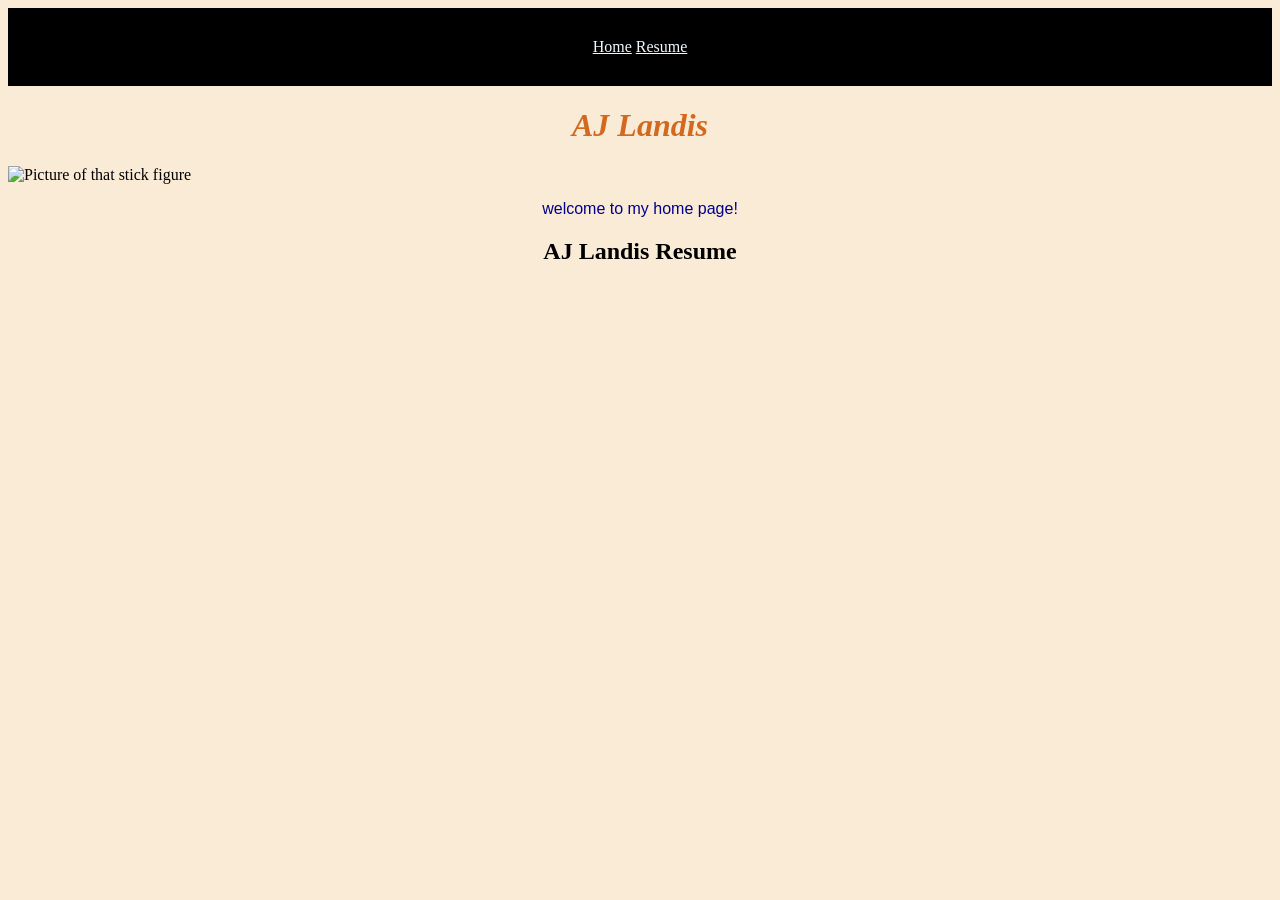
==== index.html @ b76a8b6c "Update index.html" ====
<!DOCTYPE html>

<html>

    <head>

        <title>AJ Resume</title>

    </head>

    <body style = "background-color: antiquewhite;">
        <div style = "background-color: black; text-decoration: none; padding: 30px; text-align: center; color: aliceblue;">
            <a href = "index.html" style="color: aliceblue;">Home</a>
            <a href = "resume.html" style="color: aliceblue;">Resume</a>
        </div>


        <h1 style = "text-align: center; color: chocolate; font-family: 'Times New Roman', Times, serif;"><i>AJ</i> <i>Landis</i></h1>
        <img src ="https://kids.kiddle.co/images/thumb/9/94/Stick_Figure.svg/300px-Stick_Figure.svg.png" alt = "Picture of that stick figure"><p style = "font-family: 'Segoe UI', Tahoma, Geneva, Verdana, sans-serif; color: darkblue; text-align: center;"> welcome to my home page!</p>
        <a href = "resume.html" style = "text-align: center; text-decoration: none; color: black;"> <h2>AJ Landis Resume </h2></a>
        <br> 
        <br> 
        <br> 
        <br> 
        <br> 
        <a href = "index2.html" style = "text-decoration: none;"> ㅤㅤㅤㅤㅤㅤㅤㅤㅤㅤㅤㅤㅤㅤㅤㅤㅤㅤㅤㅤㅤㅤㅤㅤㅤㅤㅤㅤㅤㅤㅤㅤㅤ </a>
        
    </body>

</html>
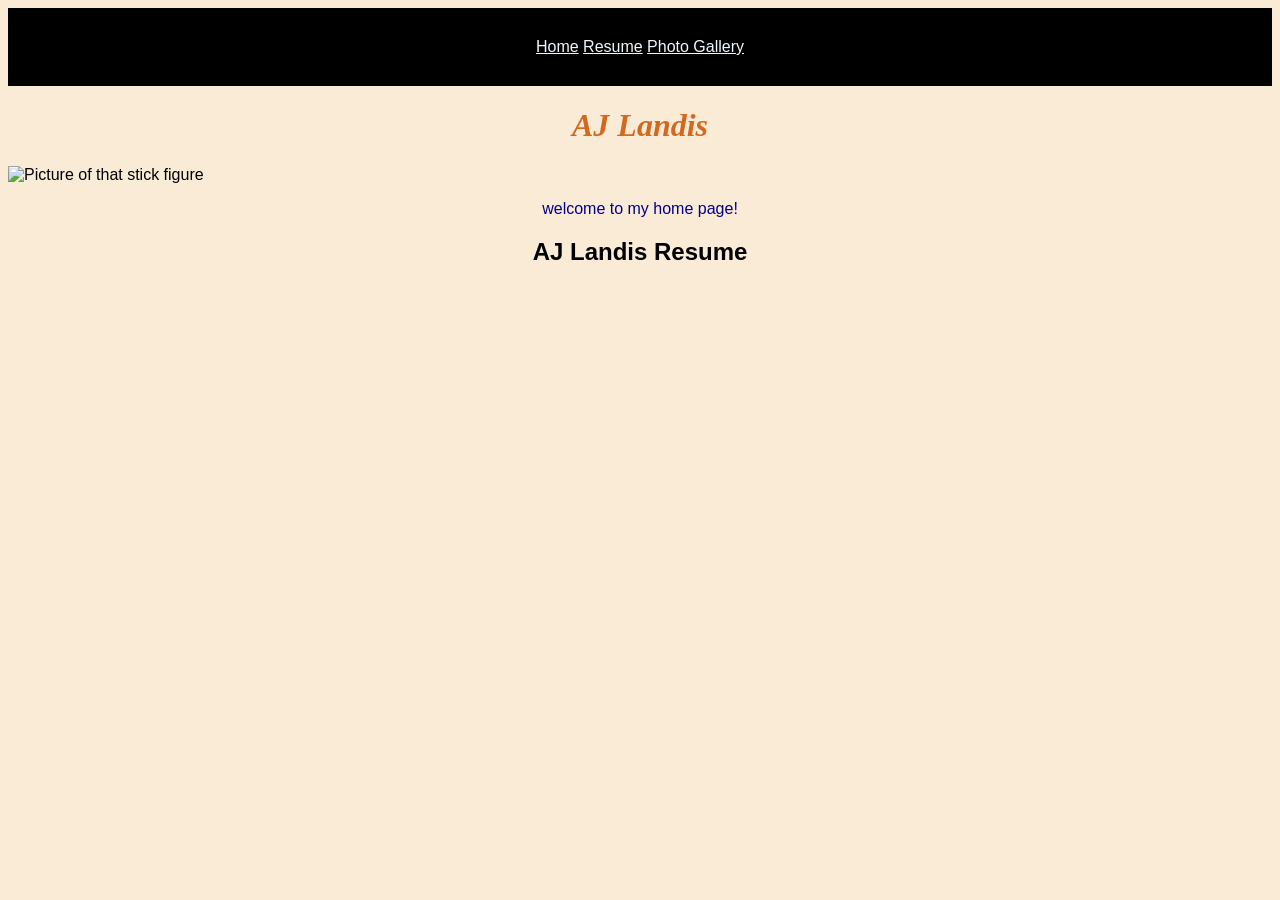
==== commit 7f0b9c0a: "save" ====
--- a/index.html
+++ b/index.html
@@ -5,25 +5,22 @@
     <head>
 
         <title>AJ Resume</title>
+        <link rel="stylesheet" href="styles.css"
 
     </head>
 
-    <body style = "background-color: antiquewhite;">
-        <div style = "background-color: black; text-decoration: none; padding: 30px; text-align: center; color: aliceblue;">
+    <body>
+        <div class = "navbar">
             <a href = "index.html" style="color: aliceblue;">Home</a>
             <a href = "resume.html" style="color: aliceblue;">Resume</a>
+            <a href = "gallery.html" style="color: aliceblue;">Photo Gallery</a>
         </div>
 
 
         <h1 style = "text-align: center; color: chocolate; font-family: 'Times New Roman', Times, serif;"><i>AJ</i> <i>Landis</i></h1>
         <img src ="https://kids.kiddle.co/images/thumb/9/94/Stick_Figure.svg/300px-Stick_Figure.svg.png" alt = "Picture of that stick figure"><p style = "font-family: 'Segoe UI', Tahoma, Geneva, Verdana, sans-serif; color: darkblue; text-align: center;"> welcome to my home page!</p>
         <a href = "resume.html" style = "text-align: center; text-decoration: none; color: black;"> <h2>AJ Landis Resume </h2></a>
-        <br> 
-        <br> 
-        <br> 
-        <br> 
-        <br> 
-        <a href = "index2.html" style = "text-decoration: none;"> ㅤㅤㅤㅤㅤㅤㅤㅤㅤㅤㅤㅤㅤㅤㅤㅤㅤㅤㅤㅤㅤㅤㅤㅤㅤㅤㅤㅤㅤㅤㅤㅤㅤ </a>
+       
         
     </body>
 
--- a/styles.css
+++ b/styles.css
@@ -0,0 +1,12 @@
+body {
+    background-color: antiquewhite;
+    font-family: Arial;
+}
+
+.navbar{
+    background-color: black;
+    text-decoration: none;
+    padding: 30px;
+    text-align: center;
+    color: aliceblue;
+}
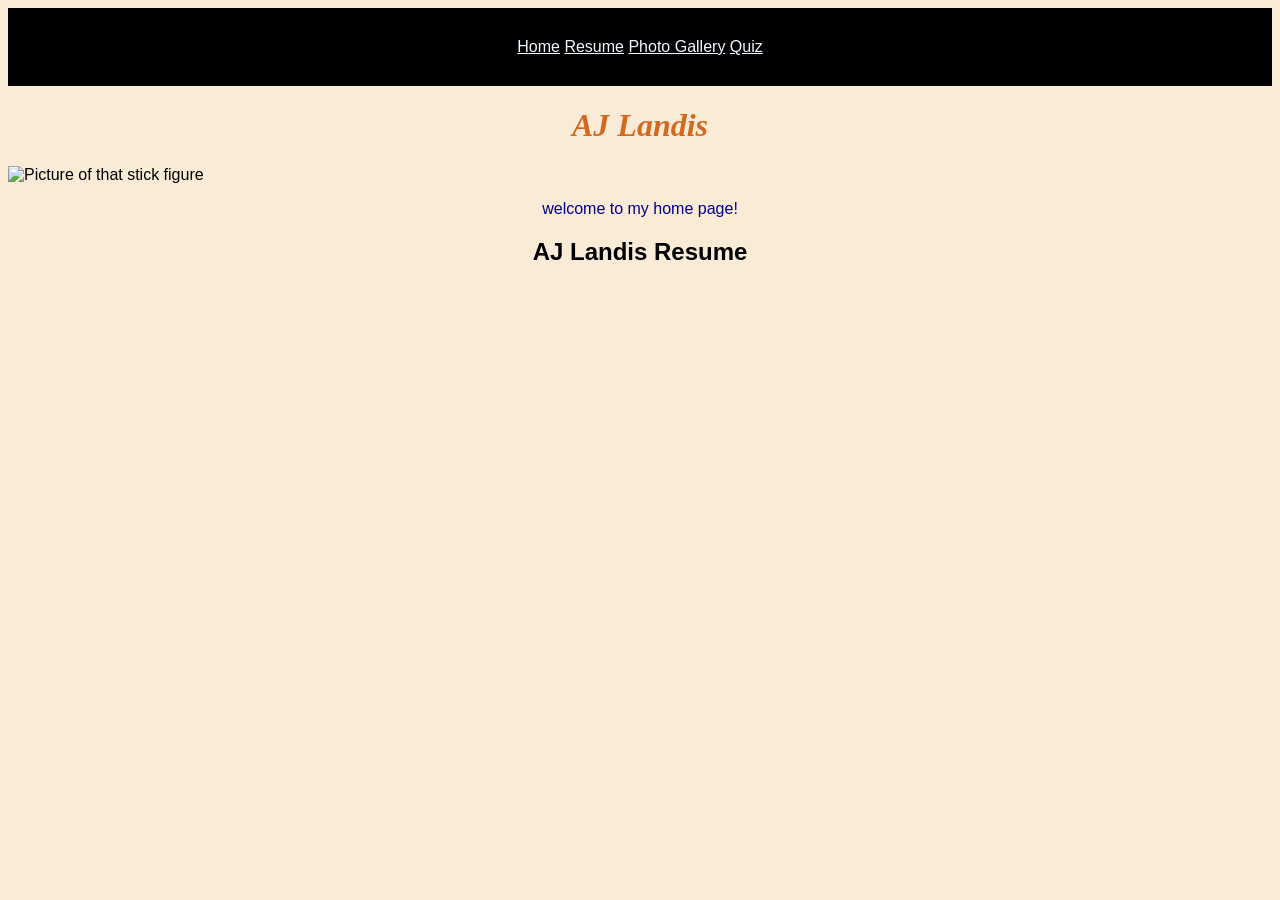
==== commit 42f40eec: "youknowwhatyoudid" ====
--- a/index.html
+++ b/index.html
@@ -4,7 +4,7 @@
 
     <head>
 
-        <title>AJ Resume</title>
+        <title>AJ Homepage</title>
         <link rel="stylesheet" href="styles.css"
 
     </head>
@@ -14,6 +14,7 @@
             <a href = "index.html" style="color: aliceblue;">Home</a>
             <a href = "resume.html" style="color: aliceblue;">Resume</a>
             <a href = "gallery.html" style="color: aliceblue;">Photo Gallery</a>
+            <a href = "quiz.html" style="color: aliceblue;">Quiz</a>
         </div>
 
 
--- a/styles.css
+++ b/styles.css
@@ -9,4 +9,12 @@
     padding: 30px;
     text-align: center;
     color: aliceblue;
+}
+
+.navlink:hover {
+    color:blue;
+}
+
+a:hover {
+    color:red;
 }
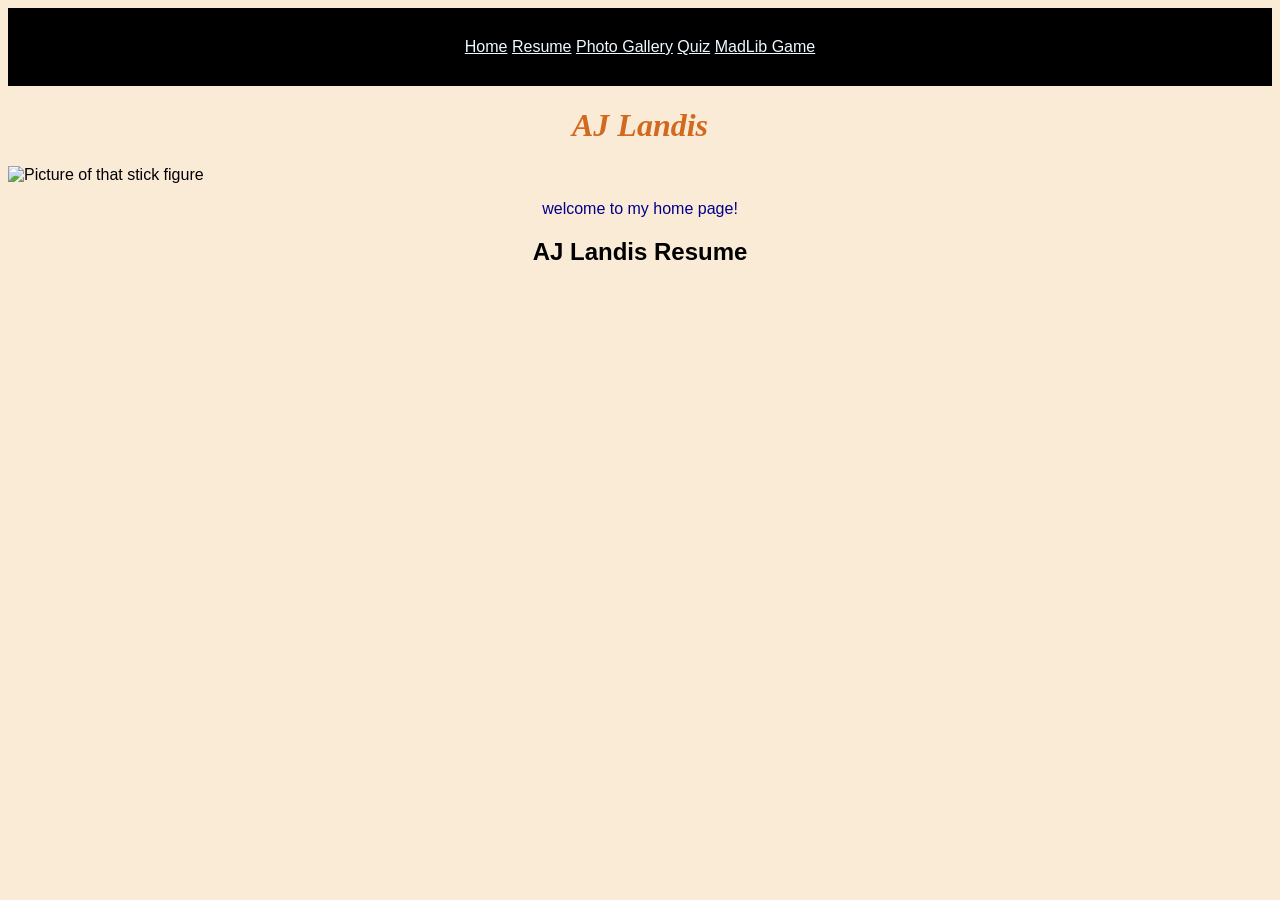
==== commit 18a5401e: "commituk" ====
--- a/index.html
+++ b/index.html
@@ -15,6 +15,7 @@
             <a href = "resume.html" style="color: aliceblue;">Resume</a>
             <a href = "gallery.html" style="color: aliceblue;">Photo Gallery</a>
             <a href = "quiz.html" style="color: aliceblue;">Quiz</a>
+            <a href = "madlib.html" style="color: aliceblue;">MadLib Game</a>
         </div>
 
 
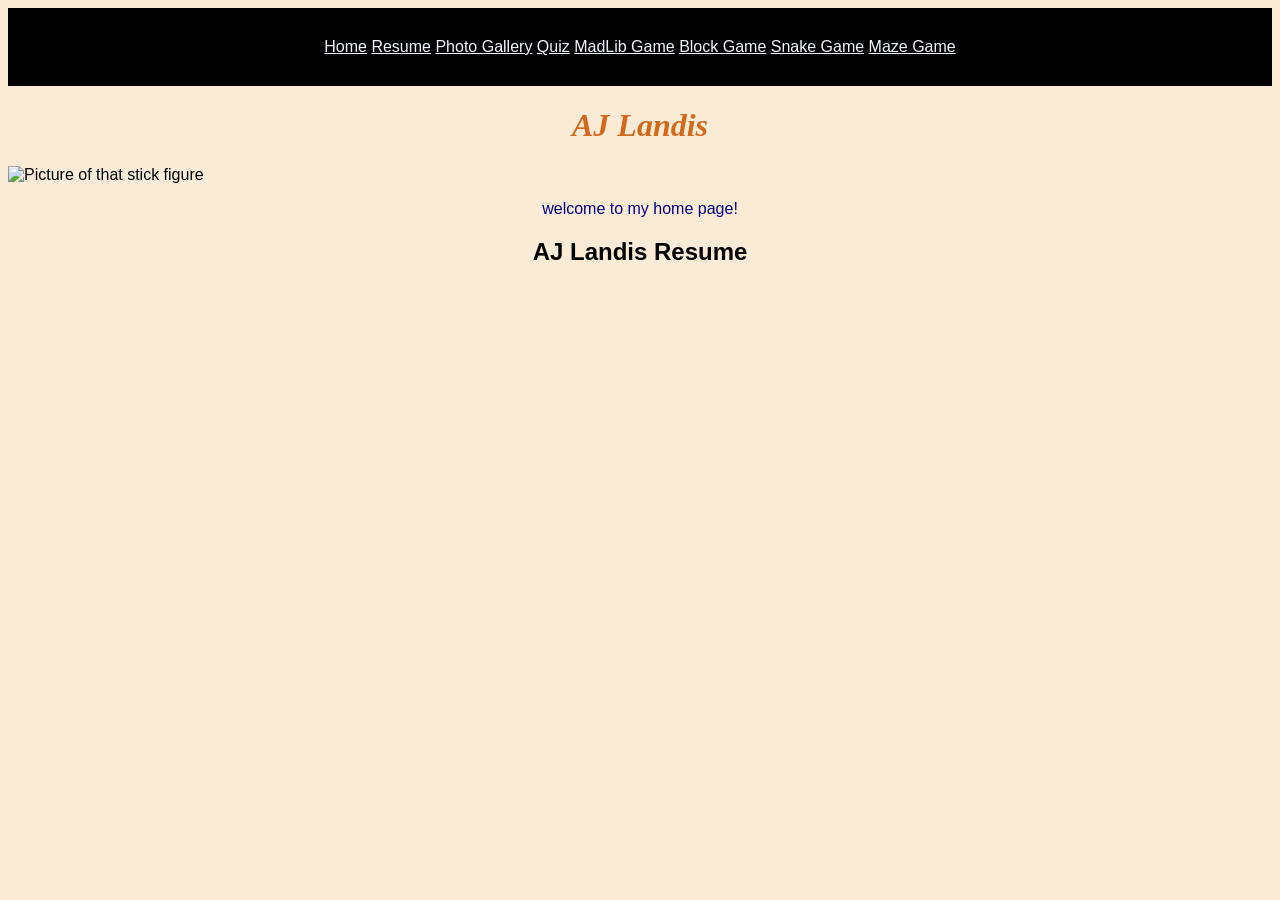
==== commit 06da7786: "moredone" ====
--- a/index.html
+++ b/index.html
@@ -12,10 +12,13 @@
     <body>
         <div class = "navbar">
             <a href = "index.html" style="color: aliceblue;">Home</a>
-            <a href = "resume.html" style="color: aliceblue;">Resume</a>
-            <a href = "gallery.html" style="color: aliceblue;">Photo Gallery</a>
-            <a href = "quiz.html" style="color: aliceblue;">Quiz</a>
-            <a href = "madlib.html" style="color: aliceblue;">MadLib Game</a>
+        <a href = "resume.html" style="color: aliceblue;">Resume</a>
+        <a href = "gallery.html" style="color: aliceblue;">Photo Gallery</a>
+        <a href = "quiz.html" style="color: aliceblue;">Quiz</a>
+        <a href = "madlib.html" style="color: aliceblue;">MadLib Game</a>
+        <a href = "blockgame.html" style="color: aliceblue;">Block Game</a>
+        <a href = "snake.html" style="color: aliceblue;">Snake Game</a>
+        <a href = "maze.html" style = "color: aliceblue;">Maze Game</a>
         </div>
 
 
--- a/styles.css
+++ b/styles.css
@@ -3,16 +3,18 @@
     font-family: Arial;
 }
 
-.navbar{
+.navbar {
     background-color: black;
     text-decoration: none;
     padding: 30px;
     text-align: center;
     color: aliceblue;
+
 }
 
 .navlink:hover {
     color:blue;
+        
 }
 
 a:hover {
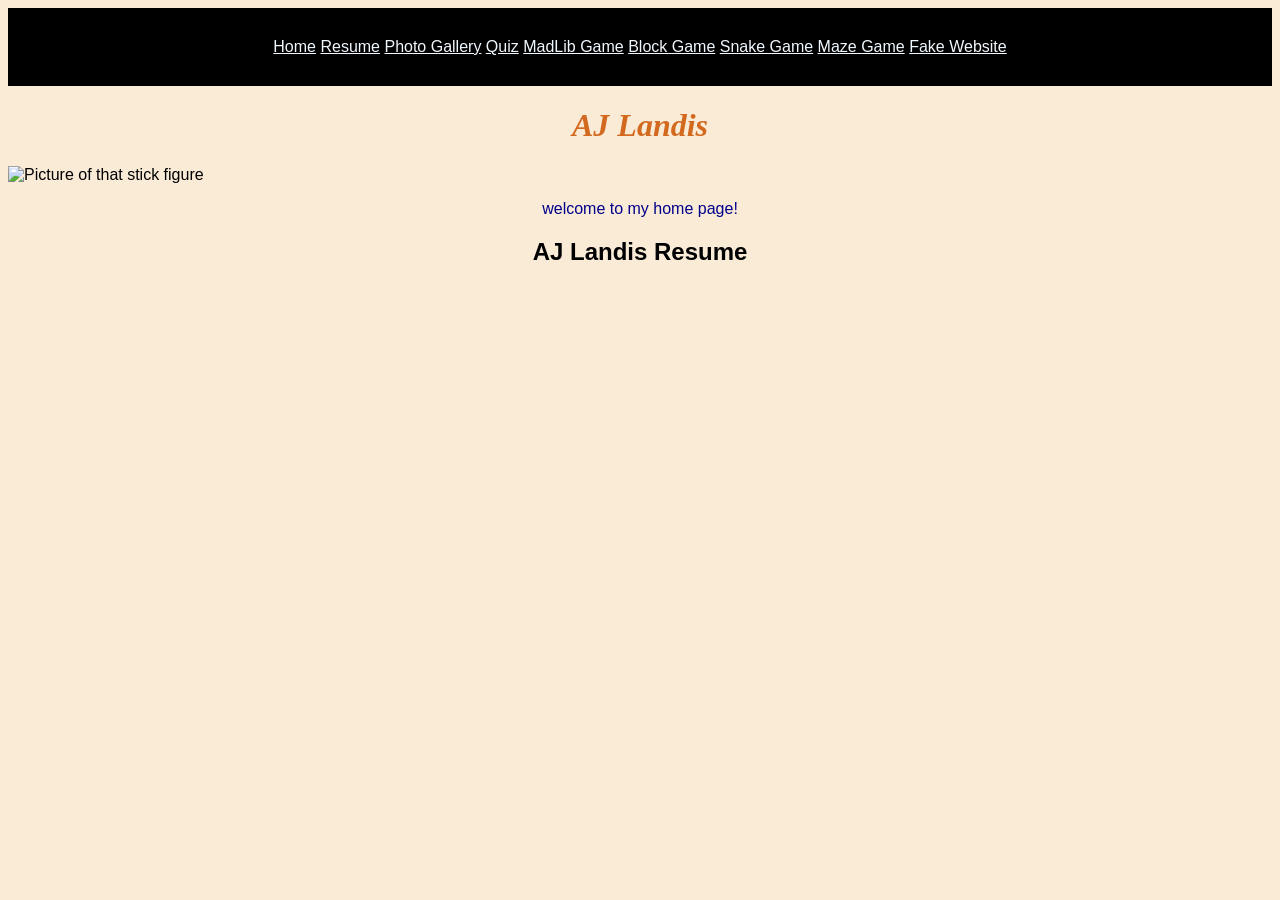
==== commit 26bf7258: "Add link to Fake Website in index.html" ====
--- a/index.html
+++ b/index.html
@@ -19,6 +19,7 @@
         <a href = "blockgame.html" style="color: aliceblue;">Block Game</a>
         <a href = "snake.html" style="color: aliceblue;">Snake Game</a>
         <a href = "maze.html" style = "color: aliceblue;">Maze Game</a>
+        <a href = "web.html" style = "color: aliceblue;">Fake Website</a>
         </div>
 
 
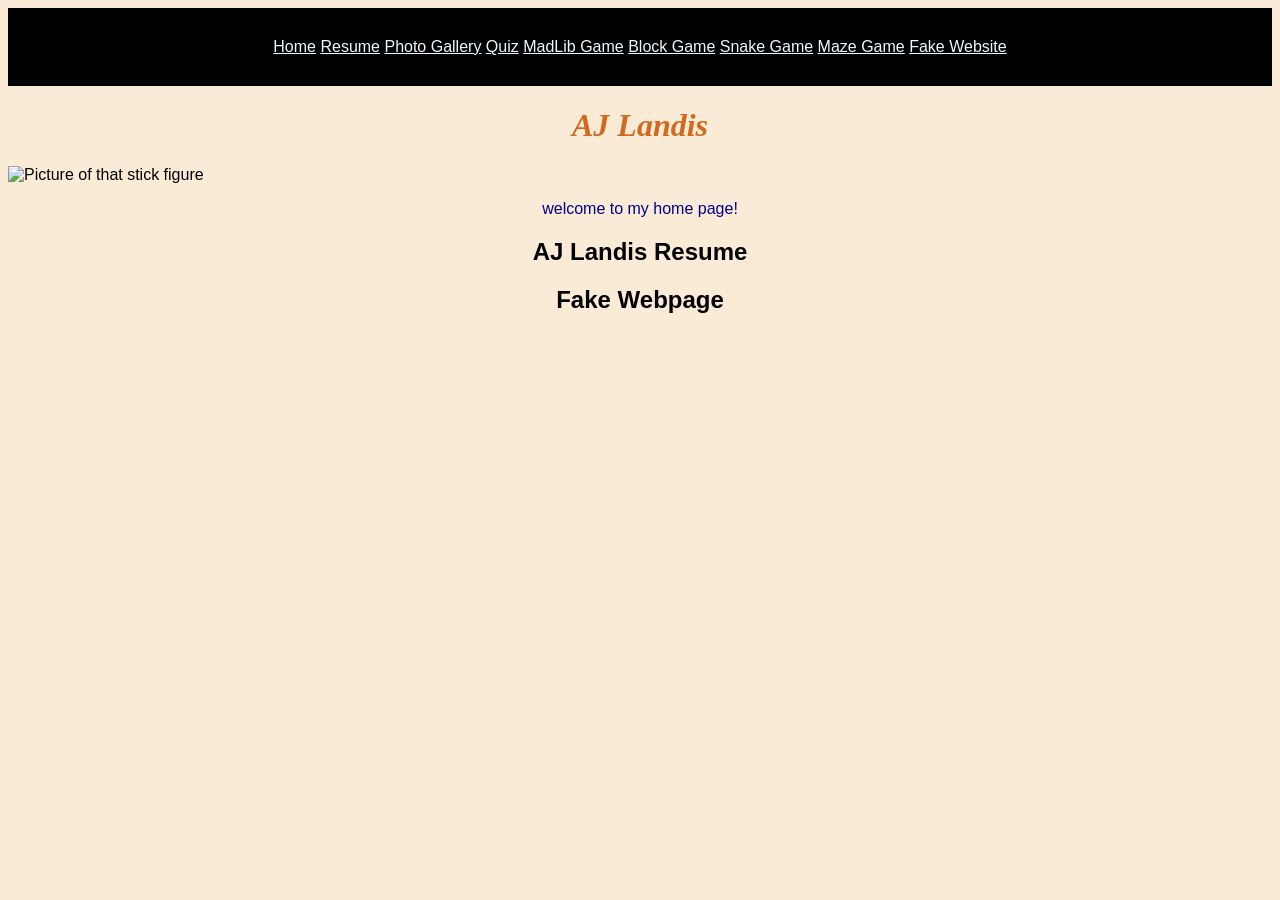
==== commit 89ef6f6f: "Update index.html" ====
--- a/index.html
+++ b/index.html
@@ -26,6 +26,7 @@
         <h1 style = "text-align: center; color: chocolate; font-family: 'Times New Roman', Times, serif;"><i>AJ</i> <i>Landis</i></h1>
         <img src ="https://kids.kiddle.co/images/thumb/9/94/Stick_Figure.svg/300px-Stick_Figure.svg.png" alt = "Picture of that stick figure"><p style = "font-family: 'Segoe UI', Tahoma, Geneva, Verdana, sans-serif; color: darkblue; text-align: center;"> welcome to my home page!</p>
         <a href = "resume.html" style = "text-align: center; text-decoration: none; color: black;"> <h2>AJ Landis Resume </h2></a>
+        <a href = "web.html" style = "text-align: center; text-decoration: none; color: black;"> <h2>Fake Webpage</h2></a>
        
         
     </body>
